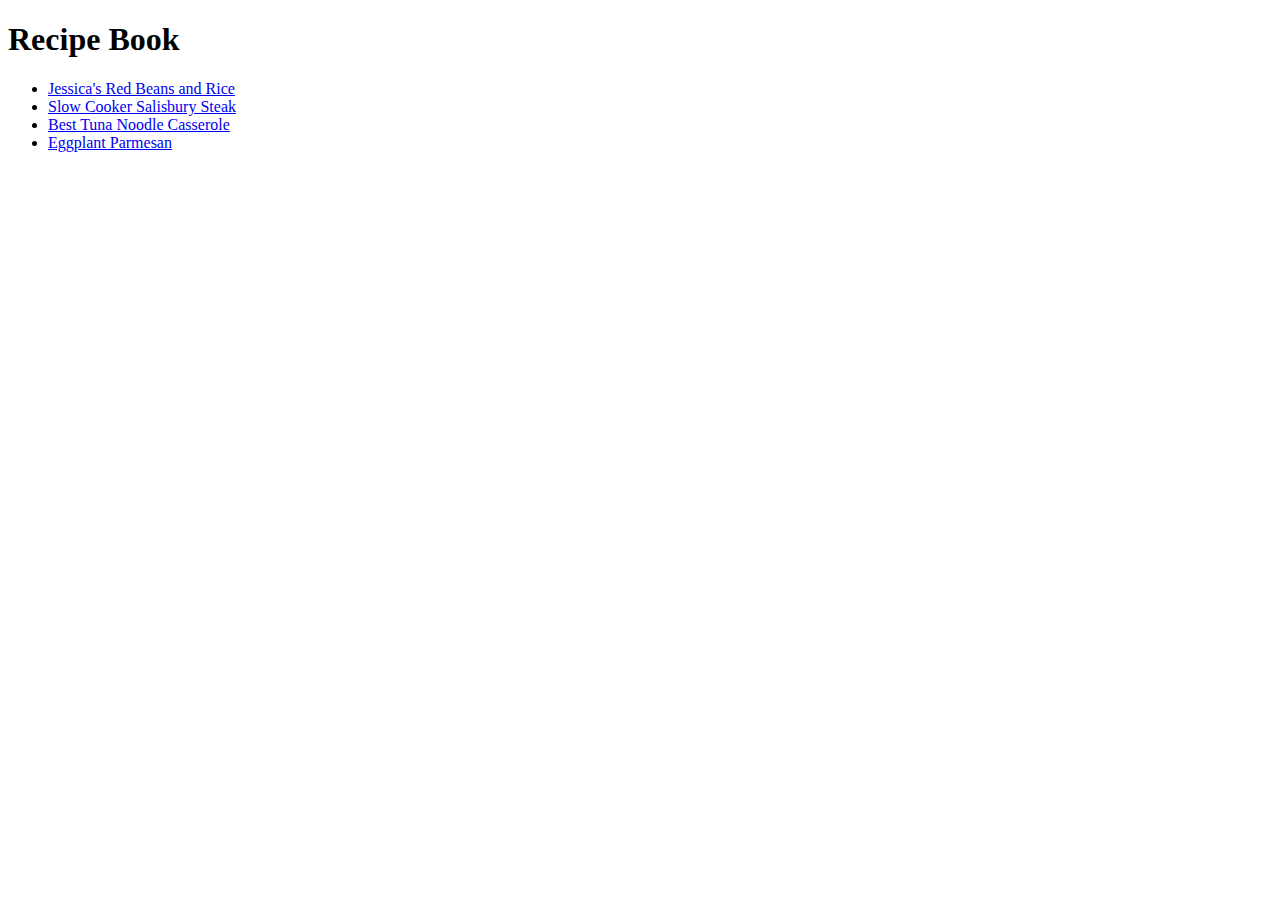
==== index.html @ a550ce94 "index page" ====
<!DOCTYPE html>
<html lang="en">
<head>
    <meta charset="UTF-8">
    <meta http-equiv="X-UA-Compatible" content="IE=edge">
    <meta name="viewport" content="width=device-width, initial-scale=1.0">
    <title>Recipe Book</title>
</head>
<body>
    <h1>Recipe Book</h1>

    <ul>
        <li><a href="/recipes/jessicas-red-beans-and-rice.html">Jessica's Red Beans and Rice</a></li>
        <li><a href="recipes/slow-cooker-salisbury-steak.html">Slow Cooker Salisbury Steak</a></li>
        <li><a href="/recipes/best-tuna-noodle-casserole.html">Best Tuna Noodle Casserole</a></li>
        <li><a href="recipes/eggplant-parmesan.html">Eggplant Parmesan</a></li>
    </ul>
    
</body>
</html>
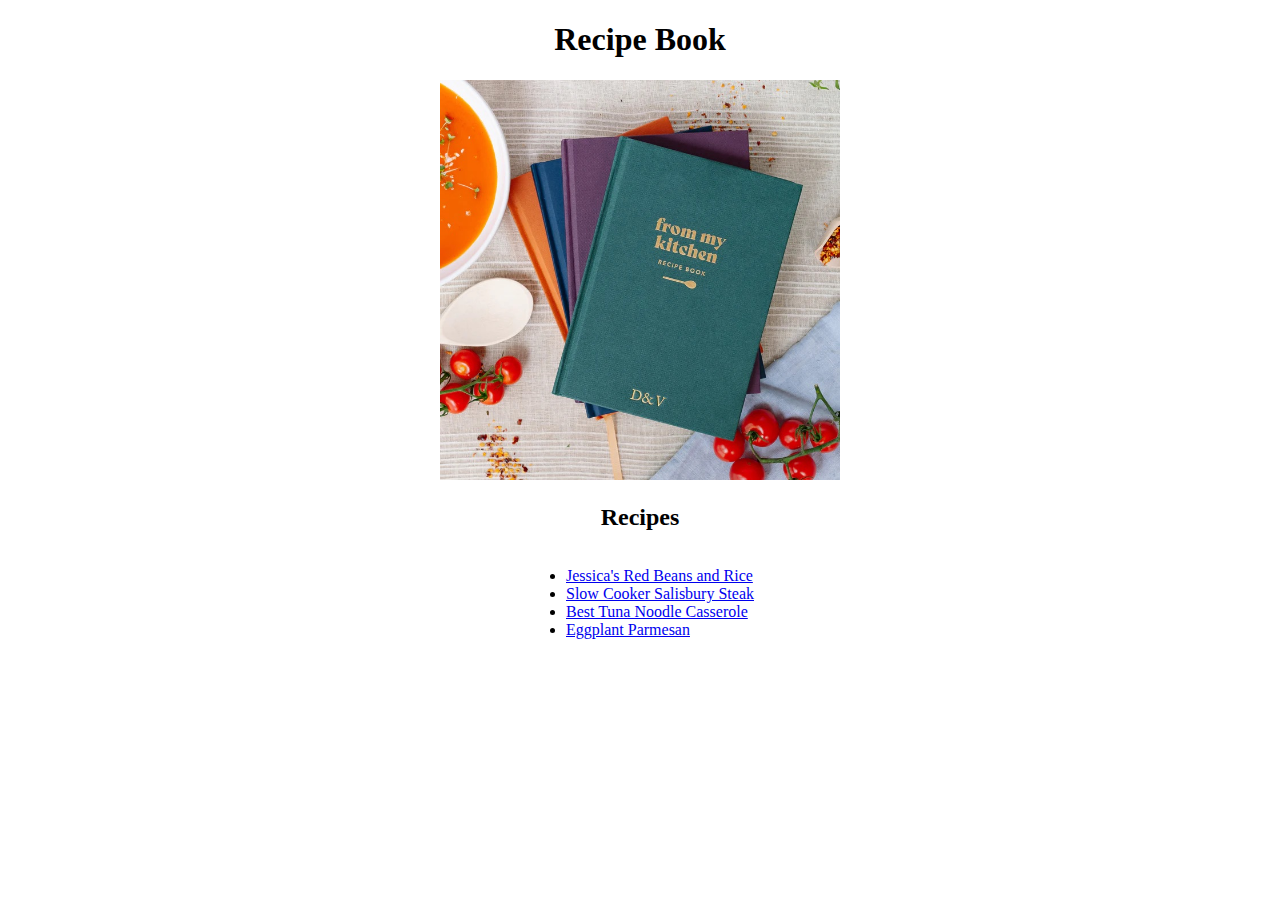
==== commit 328b84a1: "Add CSS" ====
--- a/index.html
+++ b/index.html
@@ -4,17 +4,18 @@
     <meta charset="UTF-8">
     <meta http-equiv="X-UA-Compatible" content="IE=edge">
     <meta name="viewport" content="width=device-width, initial-scale=1.0">
+    <link rel="stylesheet" href="styling/styles.css">
     <title>Recipe Book</title>
 </head>
-<body>
-    <h1>Recipe Book</h1>
-
-    <ul>
+<body class="index">
+    <h1 class="title">Recipe Book</h1>
+    <img class="header-image" src="images/book-header.jpeg" alt="Recipe Book">
+    <h2 class="subheading">Recipes</h2>
+    <ul class="recipes">
         <li><a href="/recipes/jessicas-red-beans-and-rice.html">Jessica's Red Beans and Rice</a></li>
         <li><a href="recipes/slow-cooker-salisbury-steak.html">Slow Cooker Salisbury Steak</a></li>
         <li><a href="/recipes/best-tuna-noodle-casserole.html">Best Tuna Noodle Casserole</a></li>
         <li><a href="recipes/eggplant-parmesan.html">Eggplant Parmesan</a></li>
     </ul>
-    
 </body>
 </html>--- a/styling/styles.css
+++ b/styling/styles.css
@@ -0,0 +1,44 @@
+* {
+    font-family: Tahoma, Verdana;
+}
+
+.header-image {
+    height: auto;
+    width: 400px;
+}
+
+.recipes,
+.ul-list {
+    display: inline-block;
+    text-align: left;
+    max-width: 600px;
+}
+
+.ul-list {
+    border-style: dotted;
+    border-radius: 8px;
+    padding-left: -10px;
+    padding-right: 10px;
+    padding-top: 10px;
+    padding-bottom: 10px;
+}
+
+.description-p {
+    display: inline-block;
+    text-align: left;
+    max-width: 600px;
+}
+
+.steps-list {
+    display: inline-block;
+    text-align: left;
+    max-width: 600px;
+}
+
+.index,
+.jessicas-red-beans-and-rice,
+.best-tuna-noodle-casserole,
+.eggplant-parmesan,
+.slow-cooker-salisbury-steak {
+    text-align: center;
+}